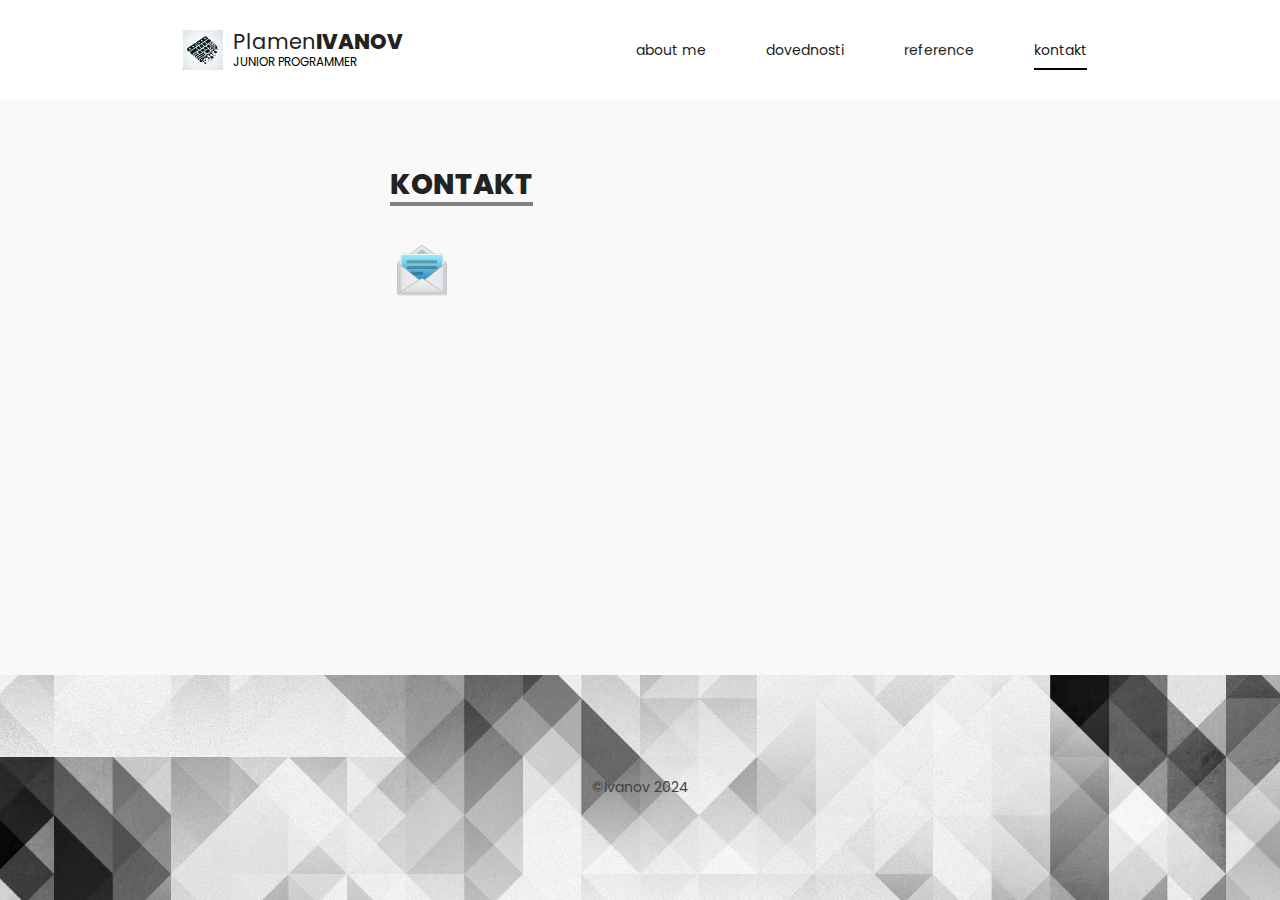
==== contact-en.html @ a610222f "update status v.1.1" ====
<!DOCTYPE html>
<html lang="cs-cz">

<head>
    <meta charset="utf-8" />
    <meta name="author" content="Ivanov" />
    <meta name="description" content="Osobní portfolio programátora Ivanov." />
    <meta name="keywords" content="portfolio, programátor, Ivanov" />
    <link rel="shortcut icon" href="obrazky/award.ico" />
    <link rel="stylesheet" href="styl.css" type="text/css" />
    <title>Kontaktujte mě</title>
</head>

<body>
    <header>
        <div id="logo">
            <h1><a href="index.html" class="no-underline">Plamen<span>Ivanov</span></a></h1>
            <small>Junior Programmer</small>
        </div>
            <nav>
                <ul>
                    <li><a href="index.html">about me</a></li>
                    <li><a href="pracovnizkusenosti.html">Dovednosti</a></li>
                    <li><a href="dovednosti.html">Reference</a></li>
                    <li class="aktivni"><a class="kontakt-tlacitko" href="kontakt.html">kontakt</a></li>
                    <link rel="stylesheet" href="https://cdn.jsdelivr.net/npm/bootstrap@4.3.1/dist/css/bootstrap.min.css" integrity="sha384-ggOyR0iXCbMQv3Xipma34MD+dH/1fQ784/j6cY/iJTQUOhcWr7x9JvoRxT2MZw1T" crossorigin="anonymous">
                    <link rel="stylesheet" href="styl.css" type="text/css" />
                </ul>
            </nav>

    </header>

    <article>
            <header>      
                    <h1>Kontakt</h1>
            </header>    
                    
            <section>
                    <p><img src="obrazky/email.png" alt="email" class="vlevo" /> </p>
            </section>
            
            <div class="cistic"></div>

            <iframe frameborder="0" scrolling="no" width="500px" height="220px"
            src="https://www.itnetwork.cz/api/Service-MailForm/640cd9cdbed795.63199902">
            </iframe>
    </article>

    <footer>
        &copy;Ivanov 2024 <a></a>
    </footer>

</body>

</html>
---- styl.css ----
body {
    font: 14px "Poppins";
    color: #414042;
    background: #f9f9f9;
    box-sizing: border-box;
    margin: 0;
    padding: 100px 0px 0px 0px;
    min-width: 960px;
    display: flex;
    flex-direction: column;
    min-height: 100vh;
}

body > header {
    height: 100px;
    width: 100%;
    background: white;
    color: black;
    display: flex;
    justify-content: space-evenly;
    position: fixed;
    z-index: 1;
    top: 0;
}

#logo {
    height: 40px;
    margin: auto 0 auto 20px;
    display: flex;
    flex-direction: column;
    justify-content: center;
    background: url('obrazky/logo.png') no-repeat;
    background-size: 40px 40px;
}

#logo > * {
    margin: 0 0 0 50px;
}

#logo h1 {
    font-weight: normal;
    font-size: 1.5em;
    line-height: 1.2em;
    color: #222;
}

#logo h1 span {
    font-weight: bold;
    text-transform: uppercase;
}

#logo small {
    text-transform: uppercase;
    font-size: 0.85em;
}

nav ul {
    margin: 0;
    list-style-type: none;
    display: flex;
    align-items: center;
    height: 100%;
}

nav ul li {
    padding: 0 25px;
    margin: 0 5px;
    font-size: 1em;
    line-height: 4.3em;
}

nav ul a {
    color: #222;
    padding: 8px 0;
    text-decoration: none;
    text-transform: lowercase;
}

nav ul a:hover, .aktivni a {
    border-bottom: 2px solid black
}

.no-underline {
    text-decoration: none;
    color: inherit;
}


article h1,
article h2,
article h3,
article h4,
article h5,
article h6 {
    padding: 10px 0px 0px 0px;
    color: #222;
}

article header {
    height: 80px;
}

.avatar {
    float: right;
    width: 300 px;
    padding-left: 10px;
    filter: grayscale(1);
}

.cistic {
    clear: both;
}

.reference-tlacitko {
    background: #222;
    color: white;
    font-size: 0.9em;
    text-transform: uppercase;
    text-decoration: none;
    padding: 10px 25px;
    border-radius:25px;
}

article {
    margin: auto;
    max-width: 960px;
    padding: 50px 50px 10px 50px;
    text-align: left;
}

article h1 {
    margin: 50px 50px 50px 0px;
    font-size: 2em;
    font-weight: bold;
    text-transform: uppercase;
    text-align: left;
    width: max-content;
    border-bottom: 4px solid gray;
}

article h2 {
    font-size: 2em;
}

article section p {
    line-height: 1.8em;
    margin-bottom: 1.5em;
}

article section a {
    color: #2832C2;
}

@font-face {
    font-family: Poppins;
    src: url(fonty/Poppins-Regular.ttf);
    font-weight:normal;
}

@font-face {
    font-family: Poppins;
    src: url(fonty/Poppins-ExtraBold.ttf);
    font-weight: bold;
}


}

.kontakt-tlacitko:hover,
.reference-tlacitko:hover {
    filter: brightness(115%) contrast(85%);
    border: 0;
}

a:hover {
  text-decoration: none;
}

html,body {
    height: 100%;
    margin: 0;
    padding: 0;
}

footer {
    display: flex;
    align-items: center;
    text-align: center;
    background-image: url('obrazky/wallb.png');
    background-repeat: no-repeat;
    background-size: 2000px;
    background-position: center;
    height: 25vh;
    width: 100%;
    justify-content: center;
    margin-top: auto;
}

.card-img-top {
    width: 100px;
    height: auto;
    margin: 0 auto;
}

.card {
    text-align: justify;
}

.row {
    align-items: center;
}

.dropdown {
  position: relative;
  display: inline-block;
}

.dropdown-content {
  display: none;
  position: absolute;
  background-color: #f9f9f9;
  min-width: 160px;
  box-shadow: 0px 8px 16px 0px rgba(0,0,0,0.2);
  padding: 12px 16px;
  z-index: 1;
}

.dropdown:hover .dropdown-content {
  display: block;
}

.text-justify {
text: justify;
}


* {box-sizing:border-box}

.skill-bar {
  width: 100%; /* Full width */
  background-color: #ddd; /* Grey background */
}

.skill-text {
  text-align: right; /* Right-align text */
  padding-top: 3px; /* Add top padding */
  padding-bottom: 3px; /* Add bottom padding */
  color: white; /* White text color */
}
.bar-100 {width: 100%; background-color: #808080;}
.bar-90 {width: 90%; background-color: #808080;}
.bar-80 {width: 80%; background-color: #808080;}
.bar-60 {width: 60%; background-color: #808080;}
---- styl.css ----
body {
    font: 14px "Poppins";
    color: #414042;
    background: #f9f9f9;
    box-sizing: border-box;
    margin: 0;
    padding: 100px 0px 0px 0px;
    min-width: 960px;
    display: flex;
    flex-direction: column;
    min-height: 100vh;
}

body > header {
    height: 100px;
    width: 100%;
    background: white;
    color: black;
    display: flex;
    justify-content: space-evenly;
    position: fixed;
    z-index: 1;
    top: 0;
}

#logo {
    height: 40px;
    margin: auto 0 auto 20px;
    display: flex;
    flex-direction: column;
    justify-content: center;
    background: url('obrazky/logo.png') no-repeat;
    background-size: 40px 40px;
}

#logo > * {
    margin: 0 0 0 50px;
}

#logo h1 {
    font-weight: normal;
    font-size: 1.5em;
    line-height: 1.2em;
    color: #222;
}

#logo h1 span {
    font-weight: bold;
    text-transform: uppercase;
}

#logo small {
    text-transform: uppercase;
    font-size: 0.85em;
}

nav ul {
    margin: 0;
    list-style-type: none;
    display: flex;
    align-items: center;
    height: 100%;
}

nav ul li {
    padding: 0 25px;
    margin: 0 5px;
    font-size: 1em;
    line-height: 4.3em;
}

nav ul a {
    color: #222;
    padding: 8px 0;
    text-decoration: none;
    text-transform: lowercase;
}

nav ul a:hover, .aktivni a {
    border-bottom: 2px solid black
}

.no-underline {
    text-decoration: none;
    color: inherit;
}


article h1,
article h2,
article h3,
article h4,
article h5,
article h6 {
    padding: 10px 0px 0px 0px;
    color: #222;
}

article header {
    height: 80px;
}

.avatar {
    float: right;
    width: 300 px;
    padding-left: 10px;
    filter: grayscale(1);
}

.cistic {
    clear: both;
}

.reference-tlacitko {
    background: #222;
    color: white;
    font-size: 0.9em;
    text-transform: uppercase;
    text-decoration: none;
    padding: 10px 25px;
    border-radius:25px;
}

article {
    margin: auto;
    max-width: 960px;
    padding: 50px 50px 10px 50px;
    text-align: left;
}

article h1 {
    margin: 50px 50px 50px 0px;
    font-size: 2em;
    font-weight: bold;
    text-transform: uppercase;
    text-align: left;
    width: max-content;
    border-bottom: 4px solid gray;
}

article h2 {
    font-size: 2em;
}

article section p {
    line-height: 1.8em;
    margin-bottom: 1.5em;
}

article section a {
    color: #2832C2;
}

@font-face {
    font-family: Poppins;
    src: url(fonty/Poppins-Regular.ttf);
    font-weight:normal;
}

@font-face {
    font-family: Poppins;
    src: url(fonty/Poppins-ExtraBold.ttf);
    font-weight: bold;
}


}

.kontakt-tlacitko:hover,
.reference-tlacitko:hover {
    filter: brightness(115%) contrast(85%);
    border: 0;
}

a:hover {
  text-decoration: none;
}

html,body {
    height: 100%;
    margin: 0;
    padding: 0;
}

footer {
    display: flex;
    align-items: center;
    text-align: center;
    background-image: url('obrazky/wallb.png');
    background-repeat: no-repeat;
    background-size: 2000px;
    background-position: center;
    height: 25vh;
    width: 100%;
    justify-content: center;
    margin-top: auto;
}

.card-img-top {
    width: 100px;
    height: auto;
    margin: 0 auto;
}

.card {
    text-align: justify;
}

.row {
    align-items: center;
}

.dropdown {
  position: relative;
  display: inline-block;
}

.dropdown-content {
  display: none;
  position: absolute;
  background-color: #f9f9f9;
  min-width: 160px;
  box-shadow: 0px 8px 16px 0px rgba(0,0,0,0.2);
  padding: 12px 16px;
  z-index: 1;
}

.dropdown:hover .dropdown-content {
  display: block;
}

.text-justify {
text: justify;
}


* {box-sizing:border-box}

.skill-bar {
  width: 100%; /* Full width */
  background-color: #ddd; /* Grey background */
}

.skill-text {
  text-align: right; /* Right-align text */
  padding-top: 3px; /* Add top padding */
  padding-bottom: 3px; /* Add bottom padding */
  color: white; /* White text color */
}
.bar-100 {width: 100%; background-color: #808080;}
.bar-90 {width: 90%; background-color: #808080;}
.bar-80 {width: 80%; background-color: #808080;}
.bar-60 {width: 60%; background-color: #808080;}
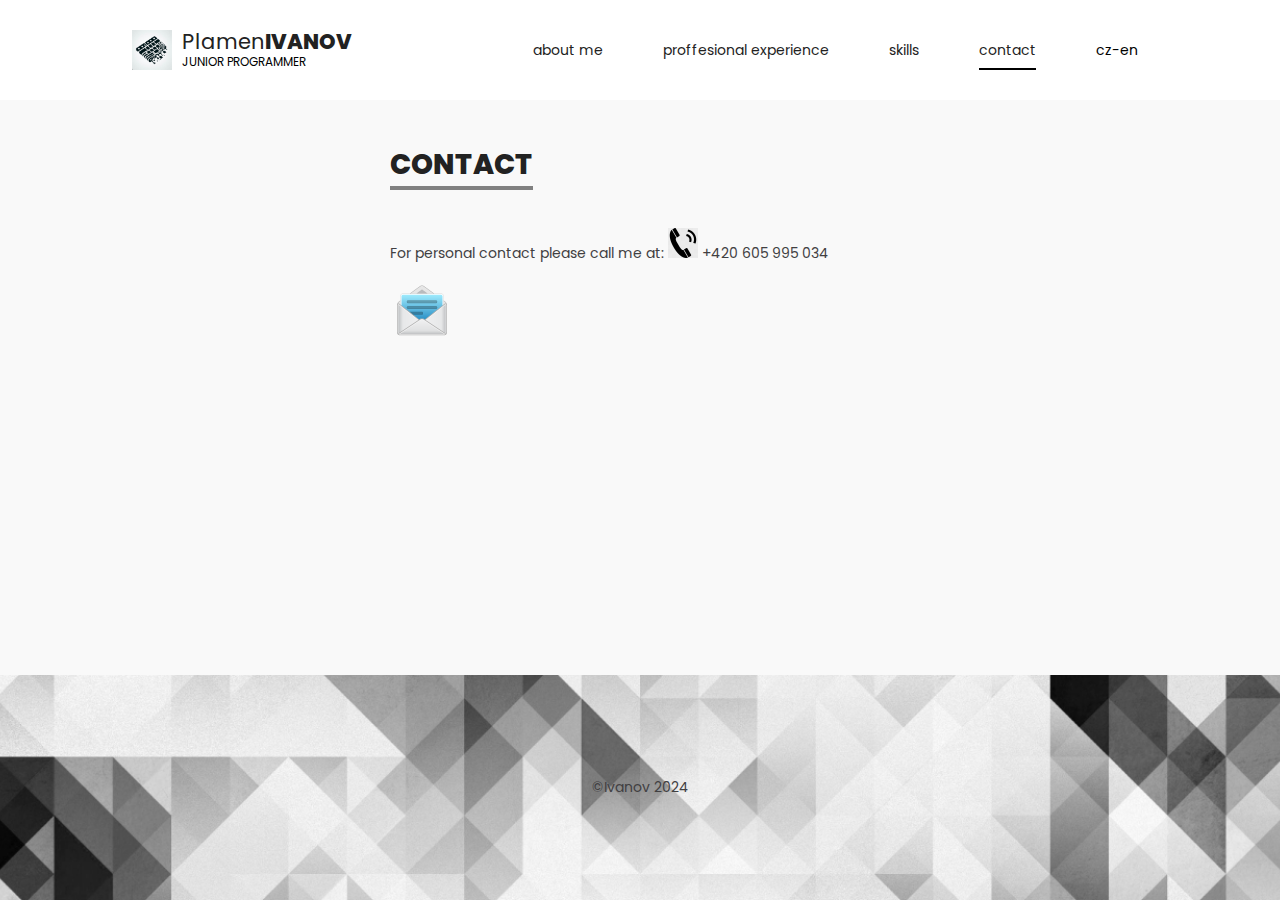
==== commit 6e82f47d: "Update to Version v1.2." ====
--- a/contact-en.html
+++ b/contact-en.html
@@ -19,12 +19,18 @@
         </div>
             <nav>
                 <ul>
-                    <li><a href="index.html">about me</a></li>
-                    <li><a href="pracovnizkusenosti.html">Dovednosti</a></li>
-                    <li><a href="dovednosti.html">Reference</a></li>
-                    <li class="aktivni"><a class="kontakt-tlacitko" href="kontakt.html">kontakt</a></li>
-                    <link rel="stylesheet" href="https://cdn.jsdelivr.net/npm/bootstrap@4.3.1/dist/css/bootstrap.min.css" integrity="sha384-ggOyR0iXCbMQv3Xipma34MD+dH/1fQ784/j6cY/iJTQUOhcWr7x9JvoRxT2MZw1T" crossorigin="anonymous">
-                    <link rel="stylesheet" href="styl.css" type="text/css" />
+                    <li><a href="index-en.html">about me</a></li>
+                    <li><a href="pracovnizkusenosti-en.html">proffesional experience</a></li>
+                    <li><a href="dovednosti-en.html">skills</a></li>
+                    <li class="aktivni"><a class="kontakt-tlacitko" href="contact-en.html">contact</a></li>
+                    <li><div class="dropdown">
+                        <span>cz-en</span>
+                        <div class="dropdown-content">
+                            <p><a href="kontakt.html"><img src="obrazky/cz.png" alt="CZ flag">  CZ</a></p>
+                            <p><a href="contact-en.html"><img src="obrazky/en.png" alt="EN flag">  EN</a></p>
+                        </div>
+                    </div>
+                    </li>
                 </ul>
             </nav>
 
@@ -32,9 +38,9 @@
 
     <article>
             <header>      
-                    <h1>Kontakt</h1>
-            </header>    
-                    
+                    <h1>Contact</h1>
+            </header>
+        <p>For personal contact please call me at: <img src="obrazky/phone.png" alt="phone" /> +420 605 995 034 </p>
             <section>
                     <p><img src="obrazky/email.png" alt="email" class="vlevo" /> </p>
             </section>
--- a/styl.css
+++ b/styl.css
@@ -140,6 +140,11 @@
 
 article h2 {
     font-size: 2em;
+}
+
+article h3 {
+    font-size: 1.3em;
+    margin: 0px 0px 30px 10px;
 }
 
 article section p {
